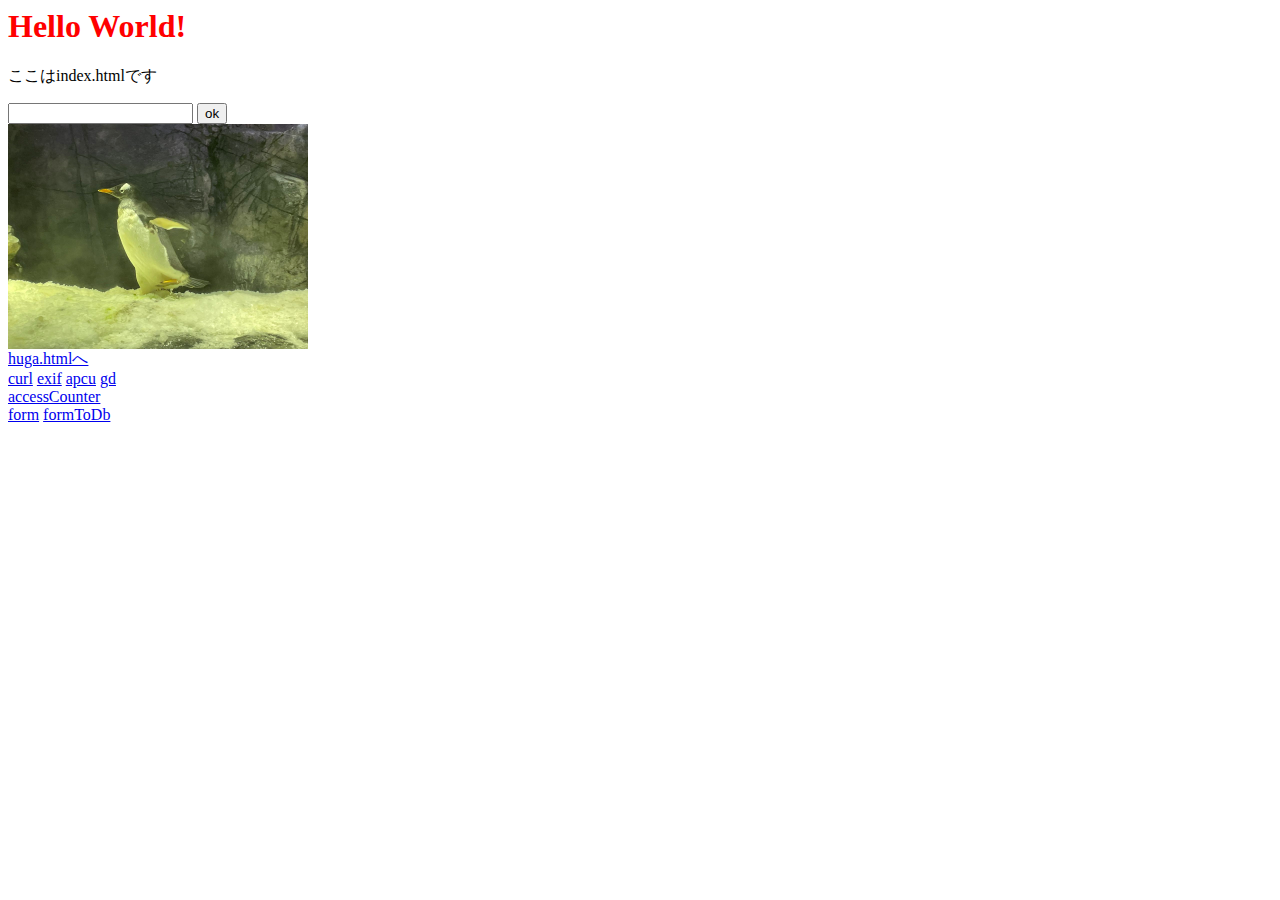
==== public/index.html @ f073f491 "前期分をとりあえず" ====
<!DOCKTYPE html>
<html lang="ja">
  <head>
    <title>index</title>
    <link rel="stylesheet" href="./css/style.css">
  </head>
  <body>
    <h1>Hello World!</h1>
    <p>ここはindex.htmlです</p>
    <input type="text" id="inText">
    <button type="button" id="ok">ok</button><br>
    <image src="./images/penguin.jpg" width="300"><br>
    <a href="./hoge/huga.html">huga.htmlへ</a><br>
    <a href="./curltest.php">curl</a>
    <a href="./exiftest.php">exif</a>
    <a href="./apcutest.php">apcu</a>
    <a href="./gdtest.php">gd</a><br>
    <a href="accessCounter.php">accessCounter</a><br>
    <a href="formtest.php">form</a>
    <a href="formtodbtest.php">formToDb</a>
    <script src="./js/index.js"></script>
  </body>
</html>
---- public/css/style.css ----
@charset "utf-8";

h1 {
  color: #ff0000;
}

img {
  max-width: 100%;
}
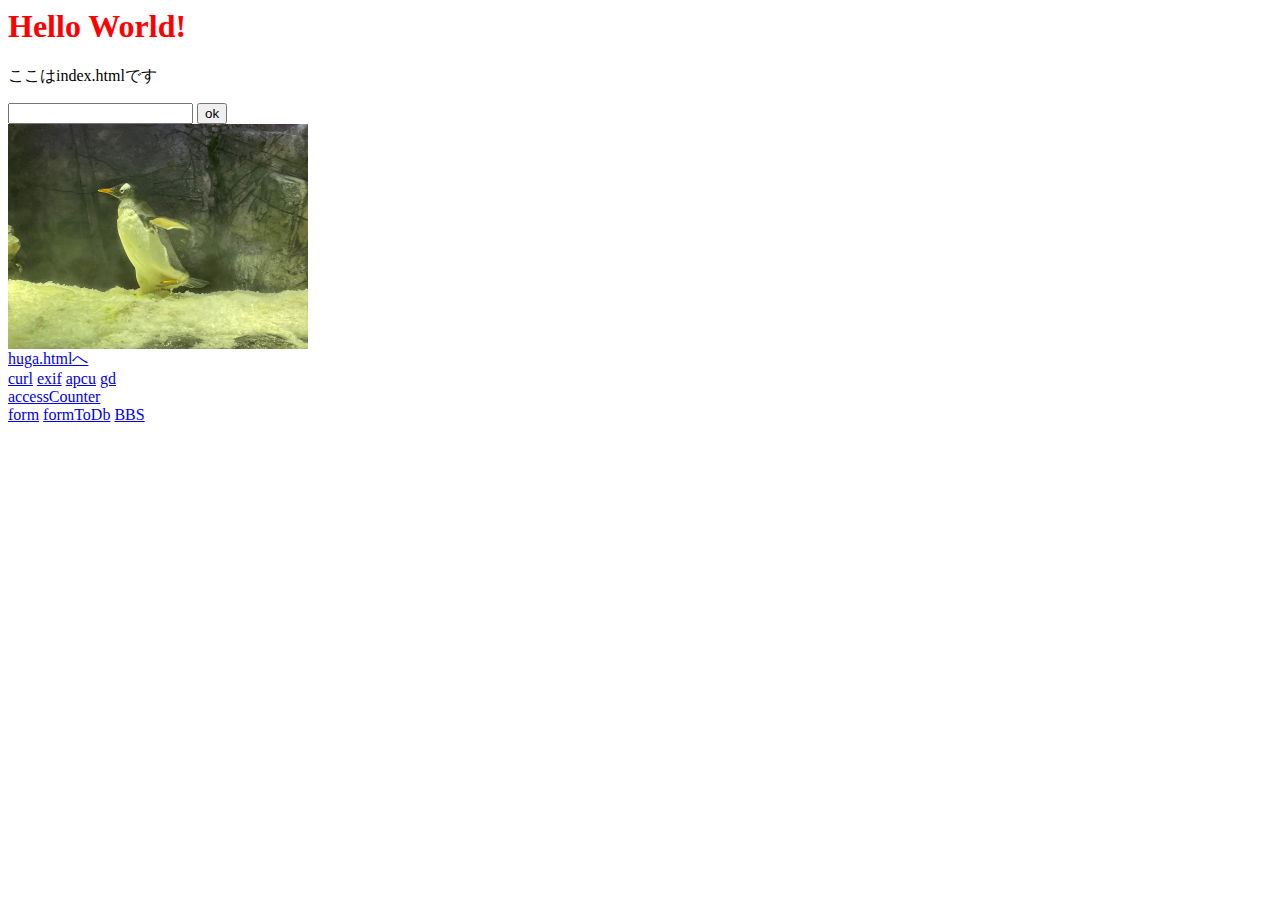
==== commit 24d180e3: "20231130分" ====
--- a/public/index.html
+++ b/public/index.html
@@ -18,6 +18,7 @@
     <a href="accessCounter.php">accessCounter</a><br>
     <a href="formtest.php">form</a>
     <a href="formtodbtest.php">formToDb</a>
+    <a href="bbs.php">BBS</a>
     <script src="./js/index.js"></script>
   </body>
 </html>
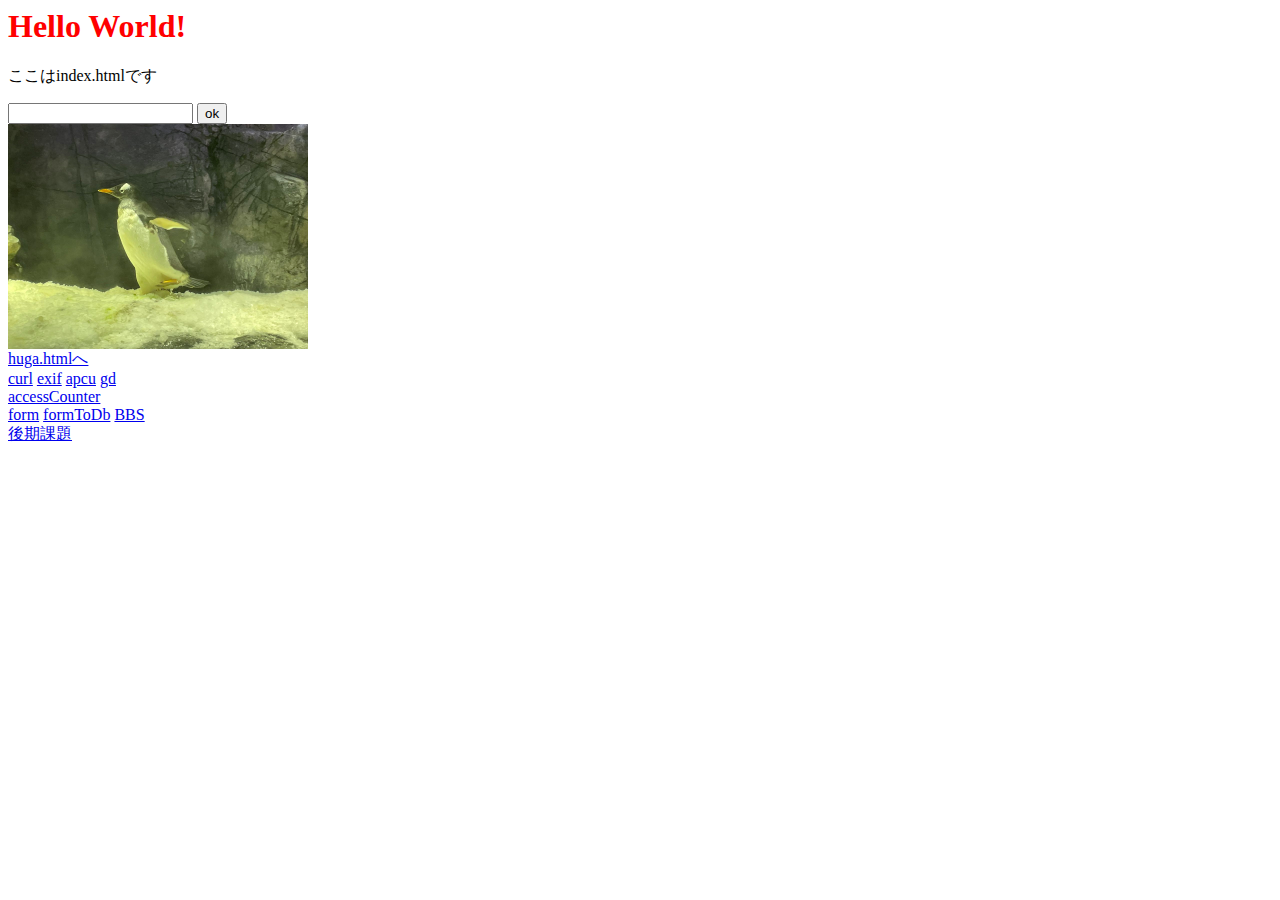
==== commit ff5748d7: "後期課題作成" ====
--- a/public/index.html
+++ b/public/index.html
@@ -18,7 +18,8 @@
     <a href="accessCounter.php">accessCounter</a><br>
     <a href="formtest.php">form</a>
     <a href="formtodbtest.php">formToDb</a>
-    <a href="bbs.php">BBS</a>
+    <a href="bbs.php">BBS</a><br>
+    <a href="timeline.php">後期課題</a>
     <script src="./js/index.js"></script>
   </body>
 </html>
